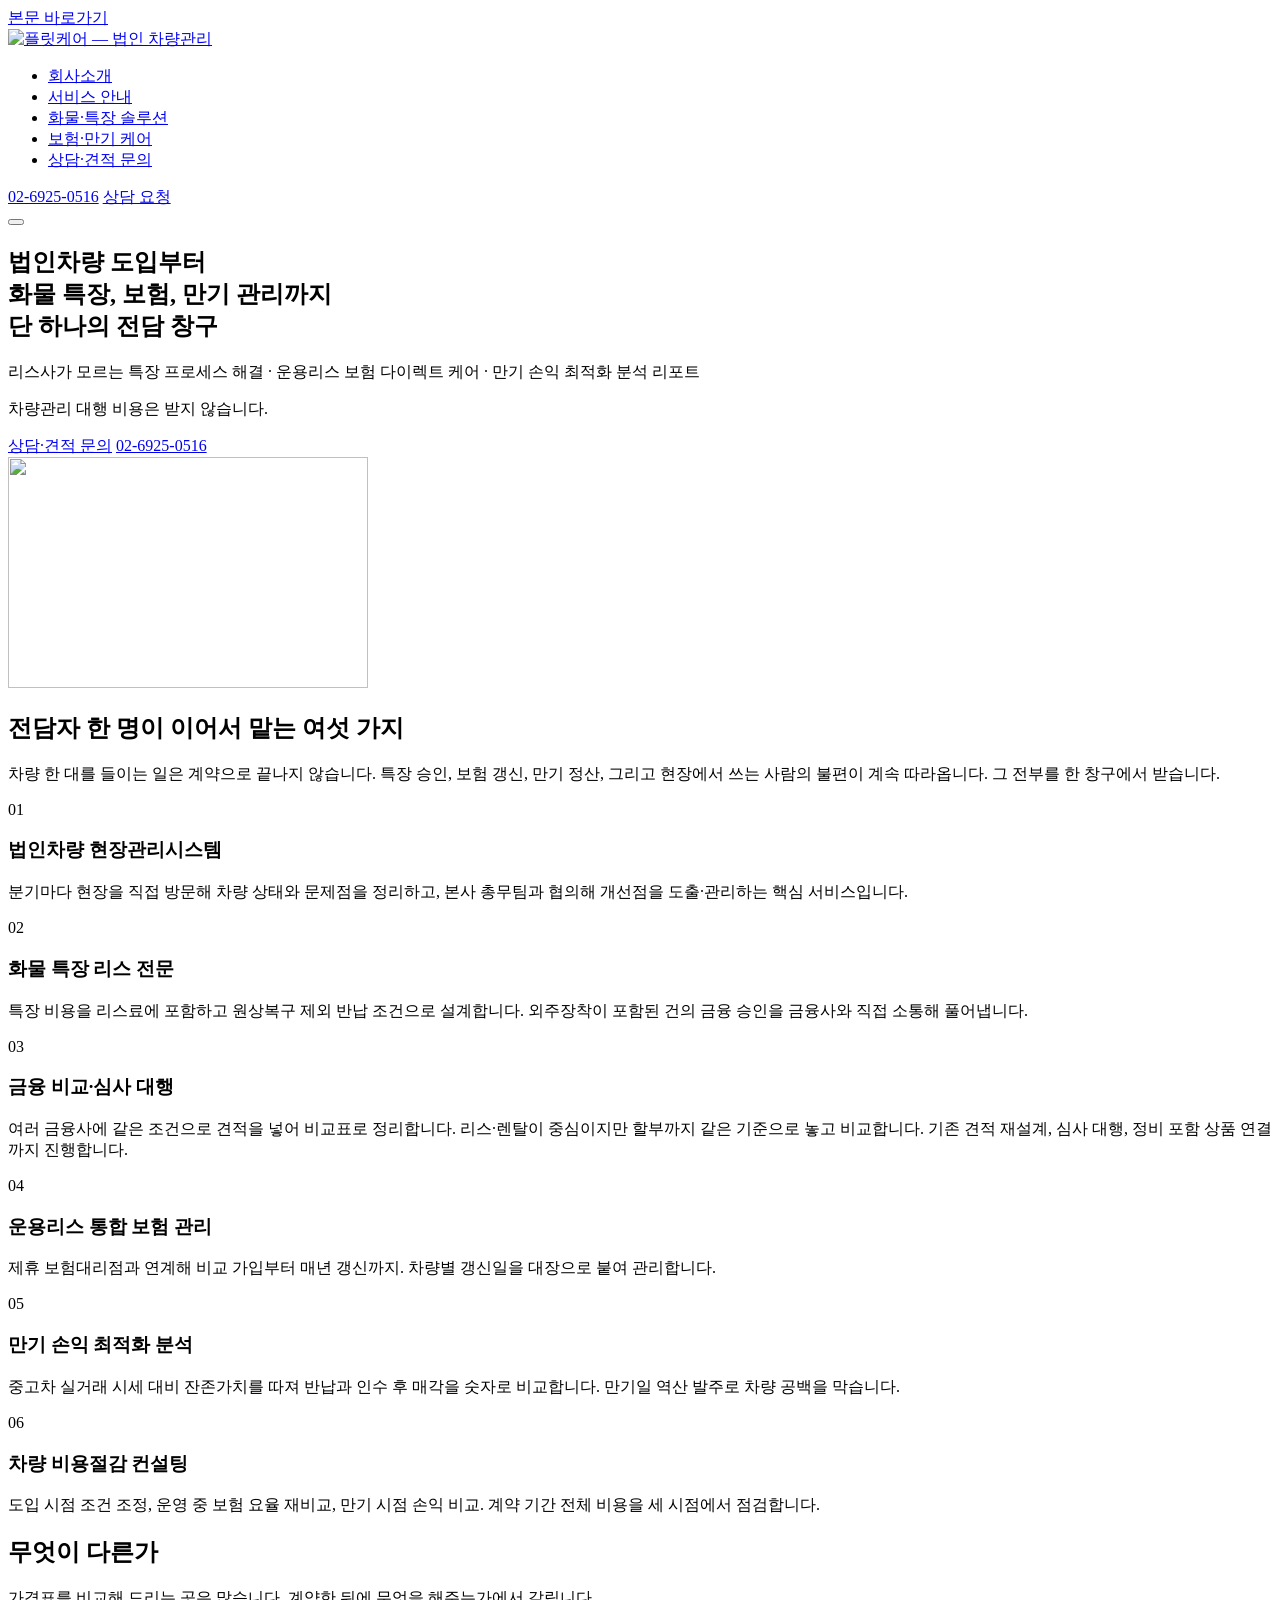
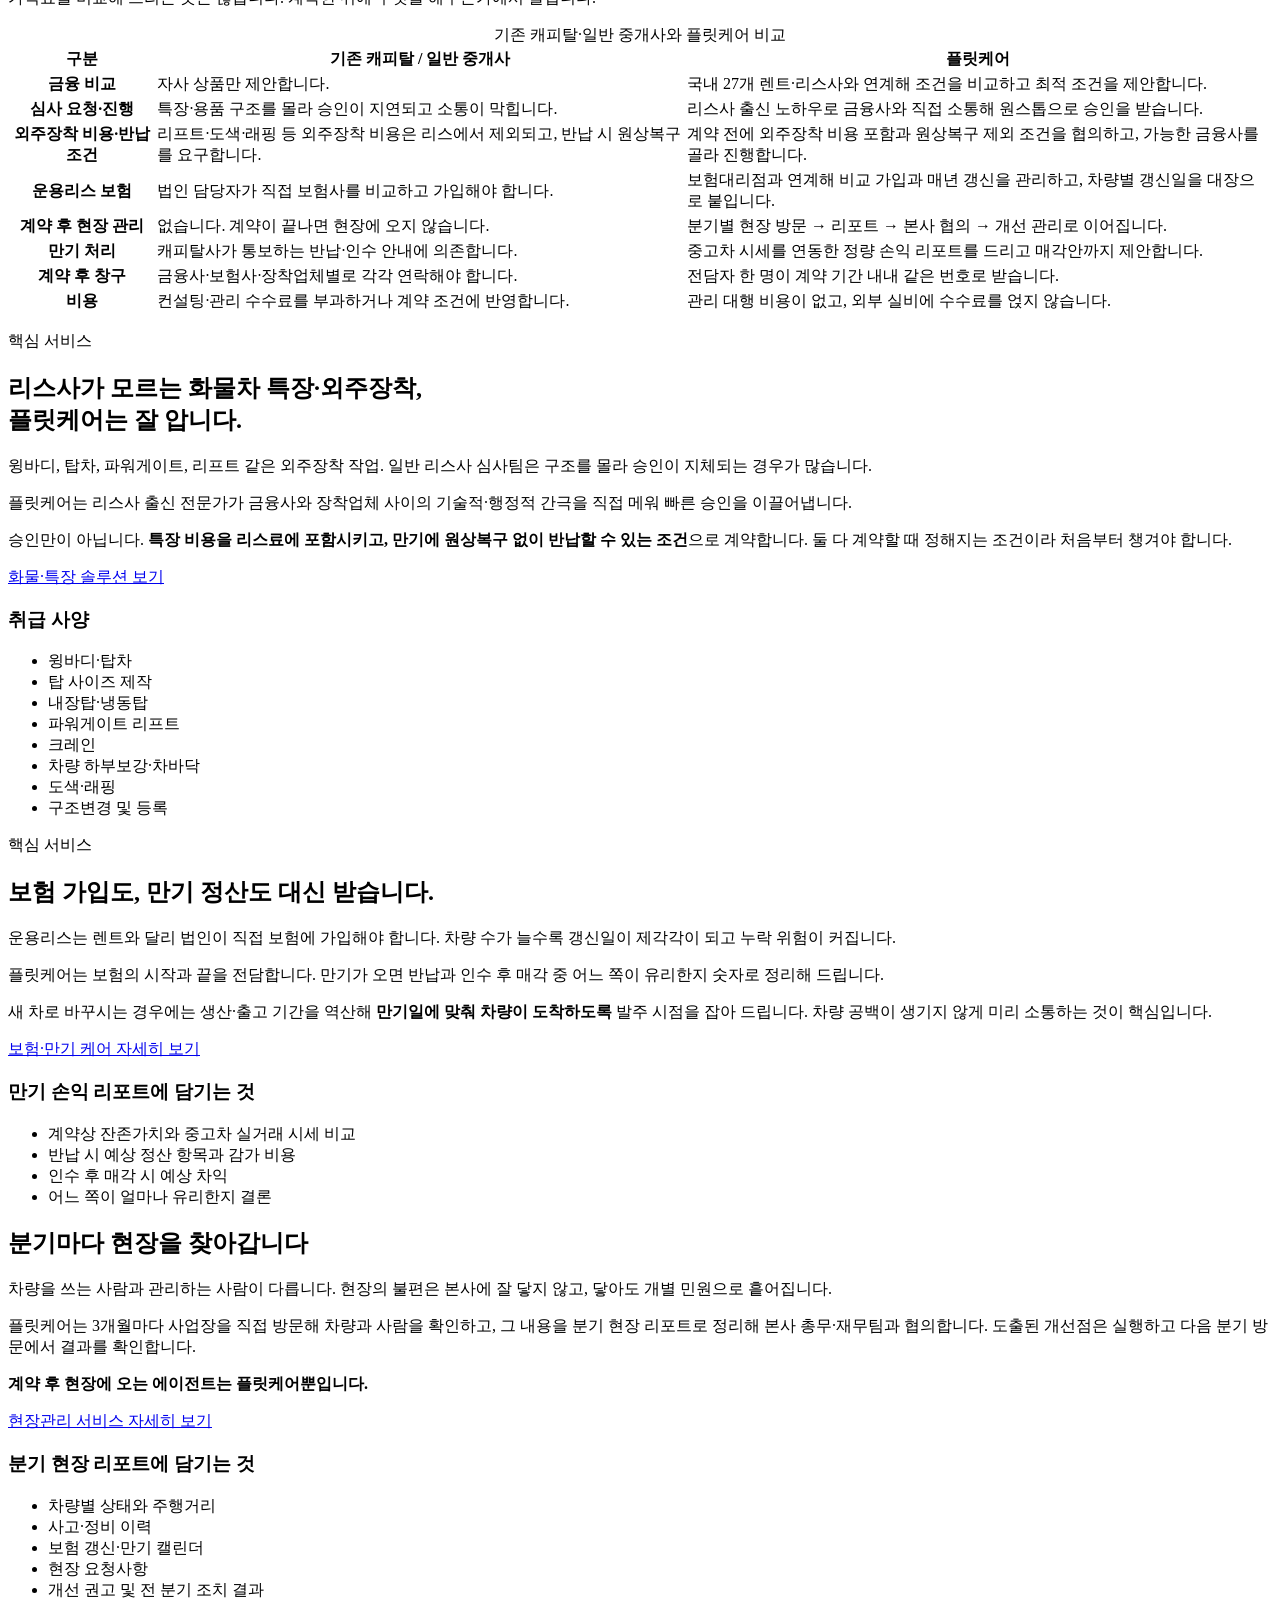
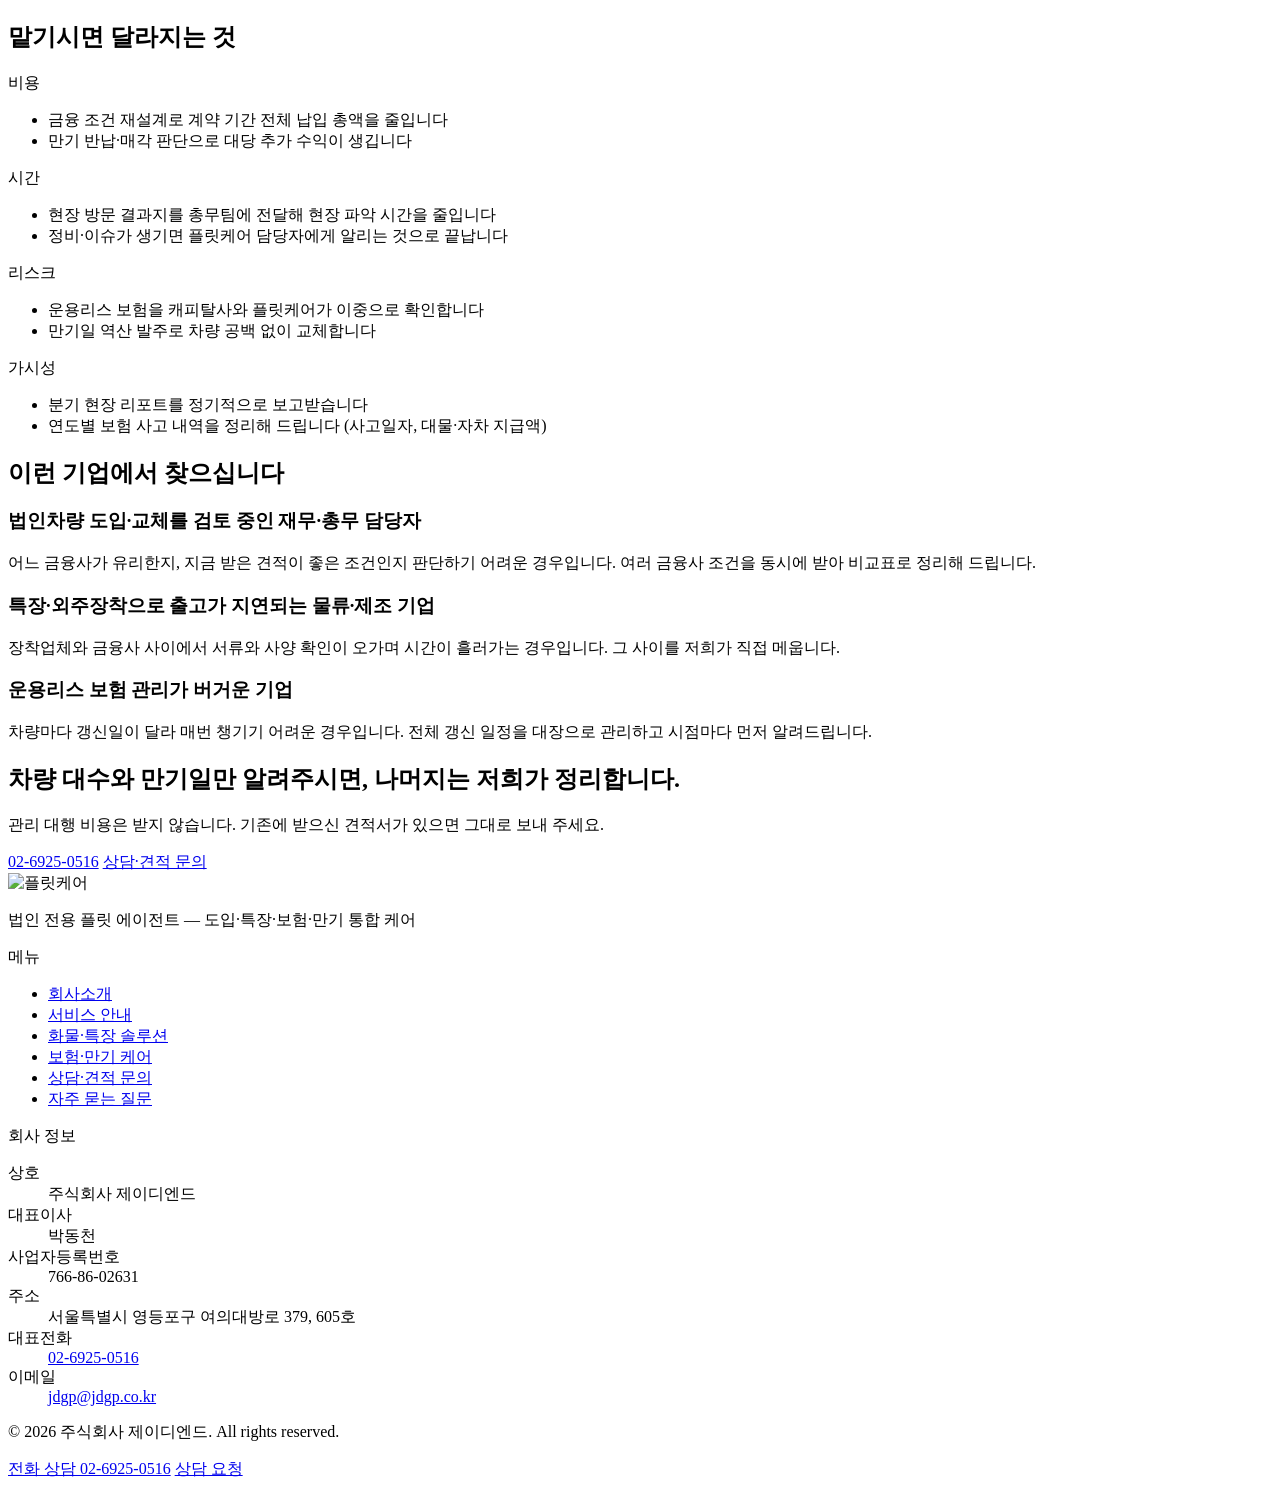
==== site/index.html @ 1b46db76 "플릿케어 홈페이지 (fleetcare.co.kr) Cloudflare Workers 로 서비스하는 정적 사이트와 관리자 기능.    gen.py                    " ====
<!DOCTYPE html>
<html lang="ko">
<head>
<meta charset="utf-8">
<meta name="viewport" content="width=device-width, initial-scale=1">
<title>플릿케어 — 법인 전용 플릿 에이전트 | 도입·특장·보험·만기 통합 케어</title>
<meta name="description" content="분기별 현장관리, 화물 특장 리스, 금융 비교·심사 대행, 운용리스 보험, 만기 손익 분석, 비용절감까지 전담자 한 명이 맡습니다. 관리 대행 비용 없음. 02-6925-0516">

<!-- 네이버 서치어드바이저 소유확인 (www / 루트 도메인 각각 등록) -->
<meta name="naver-site-verification" content="53c28ed440f686cbabbb48f0951c99045587370b" />
<meta name="naver-site-verification" content="0e321ec8d27f75ccc712e8a74899867167935637" />
<link rel="canonical" href="https://fleetcare.co.kr/">
<meta name="robots" content="index, follow">

<meta property="og:type" content="website">
<meta property="og:site_name" content="플릿케어">
<meta property="og:locale" content="ko_KR">
<meta property="og:url" content="https://fleetcare.co.kr/">
<meta property="og:title" content="플릿케어 — 법인 전용 플릿 에이전트 | 도입·특장·보험·만기 통합 케어">
<meta property="og:description" content="분기별 현장관리, 화물 특장 리스, 금융 비교·심사 대행, 운용리스 보험, 만기 손익 분석, 비용절감까지 전담자 한 명이 맡습니다. 관리 대행 비용 없음. 02-6925-0516">
<meta property="og:image" content="https://fleetcare.co.kr/assets/og-image.png">
<meta property="og:image:width" content="1200">
<meta property="og:image:height" content="630">
<meta name="twitter:card" content="summary_large_image">

<link rel="icon" href="/assets/favicon.svg" type="image/svg+xml">
<link rel="apple-touch-icon" href="/assets/favicon.svg">
<meta name="theme-color" content="#14293D">

<link rel="preconnect" href="https://cdn.jsdelivr.net" crossorigin>
<link rel="stylesheet" href="https://cdn.jsdelivr.net/gh/orioncactus/pretendard@v1.3.9/dist/web/variable/pretendardvariable.min.css">
<link rel="stylesheet" href="/css/style.css">

<script src="/js/main.js" defer></script>
</head>
<body class="home">

<a class="skip" href="#main">본문 바로가기</a>

<header class="hdr">
  <div class="wrap hdr-in">
    <a class="hdr-logo" href="/" aria-label="플릿케어 홈">
      <img src="/assets/logo.svg" alt="플릿케어 — 법인 차량관리" width="222" height="45">
    </a>

    <nav class="gnb" id="gnb" aria-label="주요 메뉴">
      <ul>
        <li><a href="/about">회사소개</a></li>
        <li><a href="/service">서비스 안내</a></li>
        <li><a href="/truck">화물·특장 솔루션</a></li>
        <li><a href="/care">보험·만기 케어</a></li>
        <li><a href="/contact">상담·견적 문의</a></li>
      </ul>
    </nav>

    <div class="hdr-cta">
      <a class="hdr-tel" href="tel:0269250516">02-6925-0516</a>
      <a class="btn btn-ink" href="/contact">상담 요청</a>
    </div>

    <button class="hdr-menu" type="button" id="menuBtn" aria-expanded="false" aria-controls="gnb" aria-label="메뉴 열기">
      <span></span><span></span><span></span>
    </button>
  </div>
</header>

<main id="main">

  <section class="hero">
    <div class="wrap hero-in">
      <div class="hero-copy">
        <h1><span class="ed" data-edit="index:66da9957f6">법인차량 도입부터<br>화물 특장, 보험, 만기 관리까지<br>단 하나의 전담 창구</span></h1>
        <p class="hero-sub"><span class="ed" data-edit="index:6e5b95bc28">리스사가 모르는 특장 프로세스 해결 · 운용리스 보험 다이렉트 케어 · 만기 손익 최적화 분석 리포트</span></p>
        <p class="hero-free"><span class="ed" data-edit="index:33d507bbda">차량관리 대행 비용은 받지 않습니다.</span></p>
        <div class="hero-btns">
          <a class="btn btn-ink btn-lg" href="/contact">상담·견적 문의</a>
          <a class="btn btn-line btn-lg" href="tel:0269250516">02-6925-0516</a>
        </div>
      </div>
      <div class="hero-mark" aria-hidden="true">
        <img src="/assets/symbol.svg" alt="" width="360" height="231">
      </div>
    </div>
  </section>

  <section class="sec">
    <div class="wrap">
      <h2 class="h2"><span class="ed" data-edit="index:3924c53747">전담자 한 명이 이어서 맡는 여섯 가지</span></h2>
      <p class="sec-lead measure"><span class="ed" data-edit="index:5f2aec33eb">차량 한 대를 들이는 일은 계약으로 끝나지 않습니다. 특장 승인, 보험 갱신, 만기 정산, 그리고 현장에서 쓰는 사람의 불편이 계속 따라옵니다. 그 전부를 한 창구에서 받습니다.</span></p>

      <div class="val6">
        <article>
          <p class="val-n"><span class="ed" data-edit="index:ddfe163345">01</span></p>
          <h3><span class="ed" data-edit="index:30f347c731">법인차량 현장관리시스템</span></h3>
          <p><span class="ed" data-edit="index:02c7a40b10">분기마다 현장을 직접 방문해 차량 상태와 문제점을 정리하고, 본사 총무팀과 협의해 개선점을 도출·관리하는 핵심 서비스입니다.</span></p>
        </article>
        <article>
          <p class="val-n"><span class="ed" data-edit="index:bcac9d1d8e">02</span></p>
          <h3><span class="ed" data-edit="index:23382834d5">화물 특장 리스 전문</span></h3>
          <p><span class="ed" data-edit="index:cc0edb8a08">특장 비용을 리스료에 포함하고 원상복구 제외 반납 조건으로 설계합니다. 외주장착이 포함된 건의 금융 승인을 금융사와 직접 소통해 풀어냅니다.</span></p>
        </article>
        <article>
          <p class="val-n"><span class="ed" data-edit="index:3ea6c91e24">03</span></p>
          <h3><span class="ed" data-edit="index:f58c3d5ecd">금융 비교·심사 대행</span></h3>
          <p><span class="ed" data-edit="index:ec78b0c661">여러 금융사에 같은 조건으로 견적을 넣어 비교표로 정리합니다. 리스·렌탈이 중심이지만 할부까지 같은 기준으로 놓고 비교합니다. 기존 견적 재설계, 심사 대행, 정비 포함 상품 연결까지 진행합니다.</span></p>
        </article>
        <article>
          <p class="val-n"><span class="ed" data-edit="index:798f861ee7">04</span></p>
          <h3><span class="ed" data-edit="index:0eb456fc63">운용리스 통합 보험 관리</span></h3>
          <p><span class="ed" data-edit="index:d1f397447d">제휴 보험대리점과 연계해 비교 가입부터 매년 갱신까지. 차량별 갱신일을 대장으로 붙여 관리합니다.</span></p>
        </article>
        <article>
          <p class="val-n"><span class="ed" data-edit="index:28a5c28185">05</span></p>
          <h3><span class="ed" data-edit="index:0eb3c2eb50">만기 손익 최적화 분석</span></h3>
          <p><span class="ed" data-edit="index:c8e387ab5c">중고차 실거래 시세 대비 잔존가치를 따져 반납과 인수 후 매각을 숫자로 비교합니다. 만기일 역산 발주로 차량 공백을 막습니다.</span></p>
        </article>
        <article>
          <p class="val-n"><span class="ed" data-edit="index:7316b3d5fe">06</span></p>
          <h3><span class="ed" data-edit="index:b1f21b0bfd">차량 비용절감 컨설팅</span></h3>
          <p><span class="ed" data-edit="index:5b53ecd833">도입 시점 조건 조정, 운영 중 보험 요율 재비교, 만기 시점 손익 비교. 계약 기간 전체 비용을 세 시점에서 점검합니다.</span></p>
        </article>
      </div>
    </div>
  </section>

  <section class="sec sec-paper">
    <div class="wrap">
      <h2 class="h2"><span class="ed" data-edit="index:9cee6368a1">무엇이 다른가</span></h2>
      <p class="sec-lead measure"><span class="ed" data-edit="index:6f8dcb9afe">가격표를 비교해 드리는 곳은 많습니다. 계약한 뒤에 무엇을 해주는가에서 갈립니다.</span></p>

      <div class="cmp-wrap">
        <table class="cmp">
          <caption class="sr-only"><span class="ed" data-edit="index:98a4f593aa">기존 캐피탈·일반 중개사와 플릿케어 비교</span></caption>
          <thead>
            <tr>
              <th scope="col"><span class="ed" data-edit="index:af2feed6ce">구분</span></th>
              <th scope="col"><span class="ed" data-edit="index:0f96fed164">기존 캐피탈 / 일반 중개사</span></th>
              <th scope="col" class="cmp-us"><span class="ed" data-edit="index:f0245aaa14">플릿케어</span></th>
            </tr>
          </thead>
          <tbody>
            <tr>
              <th scope="row"><span class="ed" data-edit="index:089c40f3fc">금융 비교</span></th>
              <td><span class="ed" data-edit="index:386acd8b0f">자사 상품만 제안합니다.</span></td>
              <td class="cmp-us"><span class="ed" data-edit="index:6ff9235bc7">국내 27개 렌트·리스사와 연계해 조건을 비교하고 최적 조건을 제안합니다.</span></td>
            </tr>
            <tr>
              <th scope="row"><span class="ed" data-edit="index:94aa41fede">심사 요청·진행</span></th>
              <td><span class="ed" data-edit="index:7ee5acd8aa">특장·용품 구조를 몰라 승인이 지연되고 소통이 막힙니다.</span></td>
              <td class="cmp-us"><span class="ed" data-edit="index:5483d62903">리스사 출신 노하우로 금융사와 직접 소통해 원스톱으로 승인을 받습니다.</span></td>
            </tr>
            <tr>
              <th scope="row"><span class="ed" data-edit="index:00d2cc5c95">외주장착 비용·반납조건</span></th>
              <td><span class="ed" data-edit="index:9a5cdae63b">리프트·도색·래핑 등 외주장착 비용은 리스에서 제외되고, 반납 시 원상복구를 요구합니다.</span></td>
              <td class="cmp-us"><span class="ed" data-edit="index:c9f9f7682d">계약 전에 외주장착 비용 포함과 원상복구 제외 조건을 협의하고, 가능한 금융사를 골라 진행합니다.</span></td>
            </tr>
            <tr>
              <th scope="row"><span class="ed" data-edit="index:dc5ef88e7c">운용리스 보험</span></th>
              <td><span class="ed" data-edit="index:5193af93c5">법인 담당자가 직접 보험사를 비교하고 가입해야 합니다.</span></td>
              <td class="cmp-us"><span class="ed" data-edit="index:b1b78ea083">보험대리점과 연계해 비교 가입과 매년 갱신을 관리하고, 차량별 갱신일을 대장으로 붙입니다.</span></td>
            </tr>
            <tr>
              <th scope="row"><span class="ed" data-edit="index:c758419920">계약 후 현장 관리</span></th>
              <td><span class="ed" data-edit="index:6d7bc923d8">없습니다. 계약이 끝나면 현장에 오지 않습니다.</span></td>
              <td class="cmp-us"><span class="ed" data-edit="index:ccb408ddef">분기별 현장 방문 → 리포트 → 본사 협의 → 개선 관리로 이어집니다.</span></td>
            </tr>
            <tr>
              <th scope="row"><span class="ed" data-edit="index:9d5abd7a4a">만기 처리</span></th>
              <td><span class="ed" data-edit="index:7cdacc1e92">캐피탈사가 통보하는 반납·인수 안내에 의존합니다.</span></td>
              <td class="cmp-us"><span class="ed" data-edit="index:8388d20ba5">중고차 시세를 연동한 정량 손익 리포트를 드리고 매각안까지 제안합니다.</span></td>
            </tr>
            <tr>
              <th scope="row"><span class="ed" data-edit="index:a81640f2ac">계약 후 창구</span></th>
              <td><span class="ed" data-edit="index:1c125164e5">금융사·보험사·장착업체별로 각각 연락해야 합니다.</span></td>
              <td class="cmp-us"><span class="ed" data-edit="index:d7587fdde6">전담자 한 명이 계약 기간 내내 같은 번호로 받습니다.</span></td>
            </tr>
            <tr>
              <th scope="row"><span class="ed" data-edit="index:5b4db159b7">비용</span></th>
              <td><span class="ed" data-edit="index:14d3042bfd">컨설팅·관리 수수료를 부과하거나 계약 조건에 반영합니다.</span></td>
              <td class="cmp-us"><span class="ed" data-edit="index:534ccd2fbe">관리 대행 비용이 없고, 외부 실비에 수수료를 얹지 않습니다.</span></td>
            </tr>
          </tbody>
        </table>
      </div>
    </div>
  </section>

  <section class="sec killer">
    <div class="wrap">
      <p class="killer-tag"><span class="ed" data-edit="index:d7d7d14ae7">핵심 서비스</span></p>
      <h2 class="h2 h2-inv"><span class="ed" data-edit="index:2b0aa77de9">리스사가 모르는 화물차 특장·외주장착,<br>플릿케어는 잘 압니다.</span></h2>
      <div class="killer-grid">
        <div>
          <p class="killer-lead"><span class="ed" data-edit="index:c7291f7219">윙바디, 탑차, 파워게이트, 리프트 같은 외주장착 작업. 일반 리스사 심사팀은 구조를 몰라 승인이 지체되는 경우가 많습니다.</span></p>
          <p class="killer-lead"><span class="ed" data-edit="index:4097c235df">플릿케어는 리스사 출신 전문가가 금융사와 장착업체 사이의 기술적·행정적 간극을 직접 메워 빠른 승인을 이끌어냅니다.</span></p>
          <p class="killer-lead"><span class="ed" data-edit="index:7c1b793072">승인만이 아닙니다. <strong>특장 비용을 리스료에 포함시키고, 만기에 원상복구 없이 반납할 수 있는 조건</strong>으로 계약합니다. 둘 다 계약할 때 정해지는 조건이라 처음부터 챙겨야 합니다.</span></p>
          <a class="btn btn-green btn-lg" href="/truck">화물·특장 솔루션 보기</a>
        </div>
        <div class="killer-specs">
          <h3 class="killer-specs-h"><span class="ed" data-edit="index:58e937a461">취급 사양</span></h3>
          <ul>
            <li><span class="ed" data-edit="index:e4275a84ff">윙바디·탑차</span></li><li><span class="ed" data-edit="index:395e7ef6c3">탑 사이즈 제작</span></li>
            <li><span class="ed" data-edit="index:6dd36d14db">내장탑·냉동탑</span></li><li><span class="ed" data-edit="index:447b598565">파워게이트 리프트</span></li>
            <li><span class="ed" data-edit="index:498a695fb7">크레인</span></li><li><span class="ed" data-edit="index:2f84d7407a">차량 하부보강·차바닥</span></li>
            <li><span class="ed" data-edit="index:f19649b75e">도색·래핑</span></li><li><span class="ed" data-edit="index:d8e90c5ced">구조변경 및 등록</span></li>
          </ul>
        </div>
      </div>
    </div>
  </section>

  <section class="sec">
    <div class="wrap">
      <p class="killer-tag killer-tag-ink"><span class="ed" data-edit="index:d7d7d14ae7-1">핵심 서비스</span></p>
      <h2 class="h2"><span class="ed" data-edit="index:15b69972f0">보험 가입도, 만기 정산도 대신 받습니다.</span></h2>
      <div class="two">
        <div>
          <p class="lead"><span class="ed" data-edit="index:9f7b709ee6">운용리스는 렌트와 달리 법인이 직접 보험에 가입해야 합니다. 차량 수가 늘수록 갱신일이 제각각이 되고 누락 위험이 커집니다.</span></p>
          <p class="lead"><span class="ed" data-edit="index:7f25d88506">플릿케어는 보험의 시작과 끝을 전담합니다. 만기가 오면 반납과 인수 후 매각 중 어느 쪽이 유리한지 숫자로 정리해 드립니다.</span></p>
          <p class="lead"><span class="ed" data-edit="index:6b49821d18">새 차로 바꾸시는 경우에는 생산·출고 기간을 역산해 <strong>만기일에 맞춰 차량이 도착하도록</strong> 발주 시점을 잡아 드립니다. 차량 공백이 생기지 않게 미리 소통하는 것이 핵심입니다.</span></p>
          <p><a class="tlink" href="/care">보험·만기 케어 자세히 보기</a></p>
        </div>
        <div class="note-card">
          <h3><span class="ed" data-edit="index:8286ee25a6">만기 손익 리포트에 담기는 것</span></h3>
          <ul class="ck">
            <li><span class="ed" data-edit="index:97839de0b2">계약상 잔존가치와 중고차 실거래 시세 비교</span></li>
            <li><span class="ed" data-edit="index:ac0b2b9442">반납 시 예상 정산 항목과 감가 비용</span></li>
            <li><span class="ed" data-edit="index:6ed490aa76">인수 후 매각 시 예상 차익</span></li>
            <li><span class="ed" data-edit="index:22fd4374a5">어느 쪽이 얼마나 유리한지 결론</span></li>
          </ul>
        </div>
      </div>
    </div>
  </section>

  <section class="sec">
    <div class="wrap">
      <h2 class="h2"><span class="ed" data-edit="index:a84c3ae237">분기마다 현장을 찾아갑니다</span></h2>
      <div class="two">
        <div>
          <p class="lead"><span class="ed" data-edit="index:fcf2bec785">차량을 쓰는 사람과 관리하는 사람이 다릅니다. 현장의 불편은 본사에 잘 닿지 않고, 닿아도 개별 민원으로 흩어집니다.</span></p>
          <p class="lead"><span class="ed" data-edit="index:409cdb551d">플릿케어는 3개월마다 사업장을 직접 방문해 차량과 사람을 확인하고, 그 내용을 분기 현장 리포트로 정리해 본사 총무·재무팀과 협의합니다. 도출된 개선점은 실행하고 다음 분기 방문에서 결과를 확인합니다.</span></p>
          <p class="lead"><span class="ed" data-edit="index:7d7f6c84c4"><strong>계약 후 현장에 오는 에이전트는 플릿케어뿐입니다.</strong></span></p>
          <p><a class="tlink" href="/service#field">현장관리 서비스 자세히 보기</a></p>
        </div>
        <div class="note-card">
          <h3><span class="ed" data-edit="index:f01f6bcd24">분기 현장 리포트에 담기는 것</span></h3>
          <ul class="ck">
            <li><span class="ed" data-edit="index:92248cd7f2">차량별 상태와 주행거리</span></li>
            <li><span class="ed" data-edit="index:ad5ea1a3b5">사고·정비 이력</span></li>
            <li><span class="ed" data-edit="index:a591bcb89d">보험 갱신·만기 캘린더</span></li>
            <li><span class="ed" data-edit="index:c19b2d4801">현장 요청사항</span></li>
            <li><span class="ed" data-edit="index:1676dae5eb">개선 권고 및 전 분기 조치 결과</span></li>
          </ul>
        </div>
      </div>
    </div>
  </section>

  <section class="sec">
    <div class="wrap">
      <h2 class="h2"><span class="ed" data-edit="index:8d7df878af">맡기시면 달라지는 것</span></h2>
      <div class="effect">
        <article>
          <p class="effect-k"><span class="ed" data-edit="index:5b4db159b7-1">비용</span></p>
          <ul class="ck">
            <li><span class="ed" data-edit="index:6972ff6b39">금융 조건 재설계로 계약 기간 전체 납입 총액을 줄입니다</span></li>
            <li><span class="ed" data-edit="index:6414024fb0">만기 반납·매각 판단으로 대당 추가 수익이 생깁니다</span></li>
          </ul>
        </article>
        <article>
          <p class="effect-k"><span class="ed" data-edit="index:6c35133c47">시간</span></p>
          <ul class="ck">
            <li><span class="ed" data-edit="index:bd56948bb8">현장 방문 결과지를 총무팀에 전달해 현장 파악 시간을 줄입니다</span></li>
            <li><span class="ed" data-edit="index:44e79933b3">정비·이슈가 생기면 플릿케어 담당자에게 알리는 것으로 끝납니다</span></li>
          </ul>
        </article>
        <article>
          <p class="effect-k"><span class="ed" data-edit="index:720097a06c">리스크</span></p>
          <ul class="ck">
            <li><span class="ed" data-edit="index:c5cc0a0405">운용리스 보험을 캐피탈사와 플릿케어가 이중으로 확인합니다</span></li>
            <li><span class="ed" data-edit="index:d2b9c207a6">만기일 역산 발주로 차량 공백 없이 교체합니다</span></li>
          </ul>
        </article>
        <article>
          <p class="effect-k"><span class="ed" data-edit="index:801af69fbf">가시성</span></p>
          <ul class="ck">
            <li><span class="ed" data-edit="index:6e6ecc6b71">분기 현장 리포트를 정기적으로 보고받습니다</span></li>
            <li><span class="ed" data-edit="index:6d08a24e54">연도별 보험 사고 내역을 정리해 드립니다 (사고일자, 대물·자차 지급액)</span></li>
          </ul>
        </article>
      </div>
    </div>
  </section>

  <section class="sec sec-paper">
    <div class="wrap">
      <h2 class="h2"><span class="ed" data-edit="index:5fa1d2a768">이런 기업에서 찾으십니다</span></h2>
      <div class="target">
        <article>
          <h3><span class="ed" data-edit="index:8f79c9e236">법인차량 도입·교체를 검토 중인 재무·총무 담당자</span></h3>
          <p><span class="ed" data-edit="index:0dc3ad2f82">어느 금융사가 유리한지, 지금 받은 견적이 좋은 조건인지 판단하기 어려운 경우입니다. 여러 금융사 조건을 동시에 받아 비교표로 정리해 드립니다.</span></p>
        </article>
        <article>
          <h3><span class="ed" data-edit="index:dd3b188217">특장·외주장착으로 출고가 지연되는 물류·제조 기업</span></h3>
          <p><span class="ed" data-edit="index:bab2e03254">장착업체와 금융사 사이에서 서류와 사양 확인이 오가며 시간이 흘러가는 경우입니다. 그 사이를 저희가 직접 메웁니다.</span></p>
        </article>
        <article>
          <h3><span class="ed" data-edit="index:178b523c14">운용리스 보험 관리가 버거운 기업</span></h3>
          <p><span class="ed" data-edit="index:5f4c68805e">차량마다 갱신일이 달라 매번 챙기기 어려운 경우입니다. 전체 갱신 일정을 대장으로 관리하고 시점마다 먼저 알려드립니다.</span></p>
        </article>
      </div>
    </div>
  </section>

  <section class="cta">
    <div class="wrap cta-in">
      <div>
        <h2><span class="ed" data-edit="common:381b7627bd">차량 대수와 만기일만 알려주시면, 나머지는 저희가 정리합니다.</span></h2>
        <p><span class="ed" data-edit="common:3ecfc7955c">관리 대행 비용은 받지 않습니다. 기존에 받으신 견적서가 있으면 그대로 보내 주세요.</span></p>
      </div>
      <div class="cta-btns">
        <a class="btn btn-green btn-lg" href="tel:0269250516">02-6925-0516</a>
        <a class="btn btn-ghost btn-lg" href="/contact">상담·견적 문의</a>
      </div>
    </div>
  </section>


</main>

<footer class="ftr">
  <div class="wrap ftr-in">
    <div class="ftr-brand">
      <img src="/assets/logo-white.svg" alt="플릿케어" width="200" height="41">
      <p class="ftr-tag"><span class="ed" data-edit="common:0d13723362">법인 전용 플릿 에이전트 — 도입·특장·보험·만기 통합 케어</span></p>
    </div>

    <nav class="ftr-nav" aria-label="사이트 메뉴">
      <p class="ftr-h"><span class="ed" data-edit="common:076925c571">메뉴</span></p>
      <ul><li><a href="/about">회사소개</a></li><li><a href="/service">서비스 안내</a></li><li><a href="/truck">화물·특장 솔루션</a></li><li><a href="/care">보험·만기 케어</a></li><li><a href="/contact">상담·견적 문의</a></li><li><a href="/faq">자주 묻는 질문</a></li></ul>
    </nav>

    <div class="ftr-info">
      <p class="ftr-h"><span class="ed" data-edit="common:04c7732988">회사 정보</span></p>
      <dl>
        <div><dt><span class="ed" data-edit="common:5f0e2c9b01">상호</span></dt><dd><span class="ed" data-edit="common:3c1bfd30a8">주식회사 제이디엔드</span></dd></div>
        <div><dt><span class="ed" data-edit="common:120372c65f">대표이사</span></dt><dd><span class="ed" data-edit="common:734f220740">박동천</span></dd></div>
        <div><dt><span class="ed" data-edit="common:dd86c376c1">사업자등록번호</span></dt><dd><span class="ed" data-edit="common:a6c40b58d8">766-86-02631</span></dd></div>
        <div><dt><span class="ed" data-edit="common:117bab8097">주소</span></dt><dd><span class="ed" data-edit="common:d5e1c39d47">서울특별시 영등포구 여의대방로 379, 605호</span></dd></div>
        <div><dt><span class="ed" data-edit="common:cc90791fff">대표전화</span></dt><dd><a href="tel:0269250516">02-6925-0516</a></dd></div>
        <div><dt><span class="ed" data-edit="common:3c37764a2b">이메일</span></dt><dd><a href="mailto:jdgp@jdgp.co.kr">jdgp@jdgp.co.kr</a></dd></div>
      </dl>
    </div>
  </div>
  <div class="wrap ftr-copy">
    <p><span class="ed" data-edit="common:36a7528cda">© 2026 주식회사 제이디엔드. All rights reserved.</span></p>
  </div>
</footer>

<div class="mbar">
  <a class="mbar-tel" href="tel:0269250516">전화 상담 02-6925-0516</a>
  <a class="mbar-form" href="/contact">상담 요청</a>
</div>

</body>
</html>
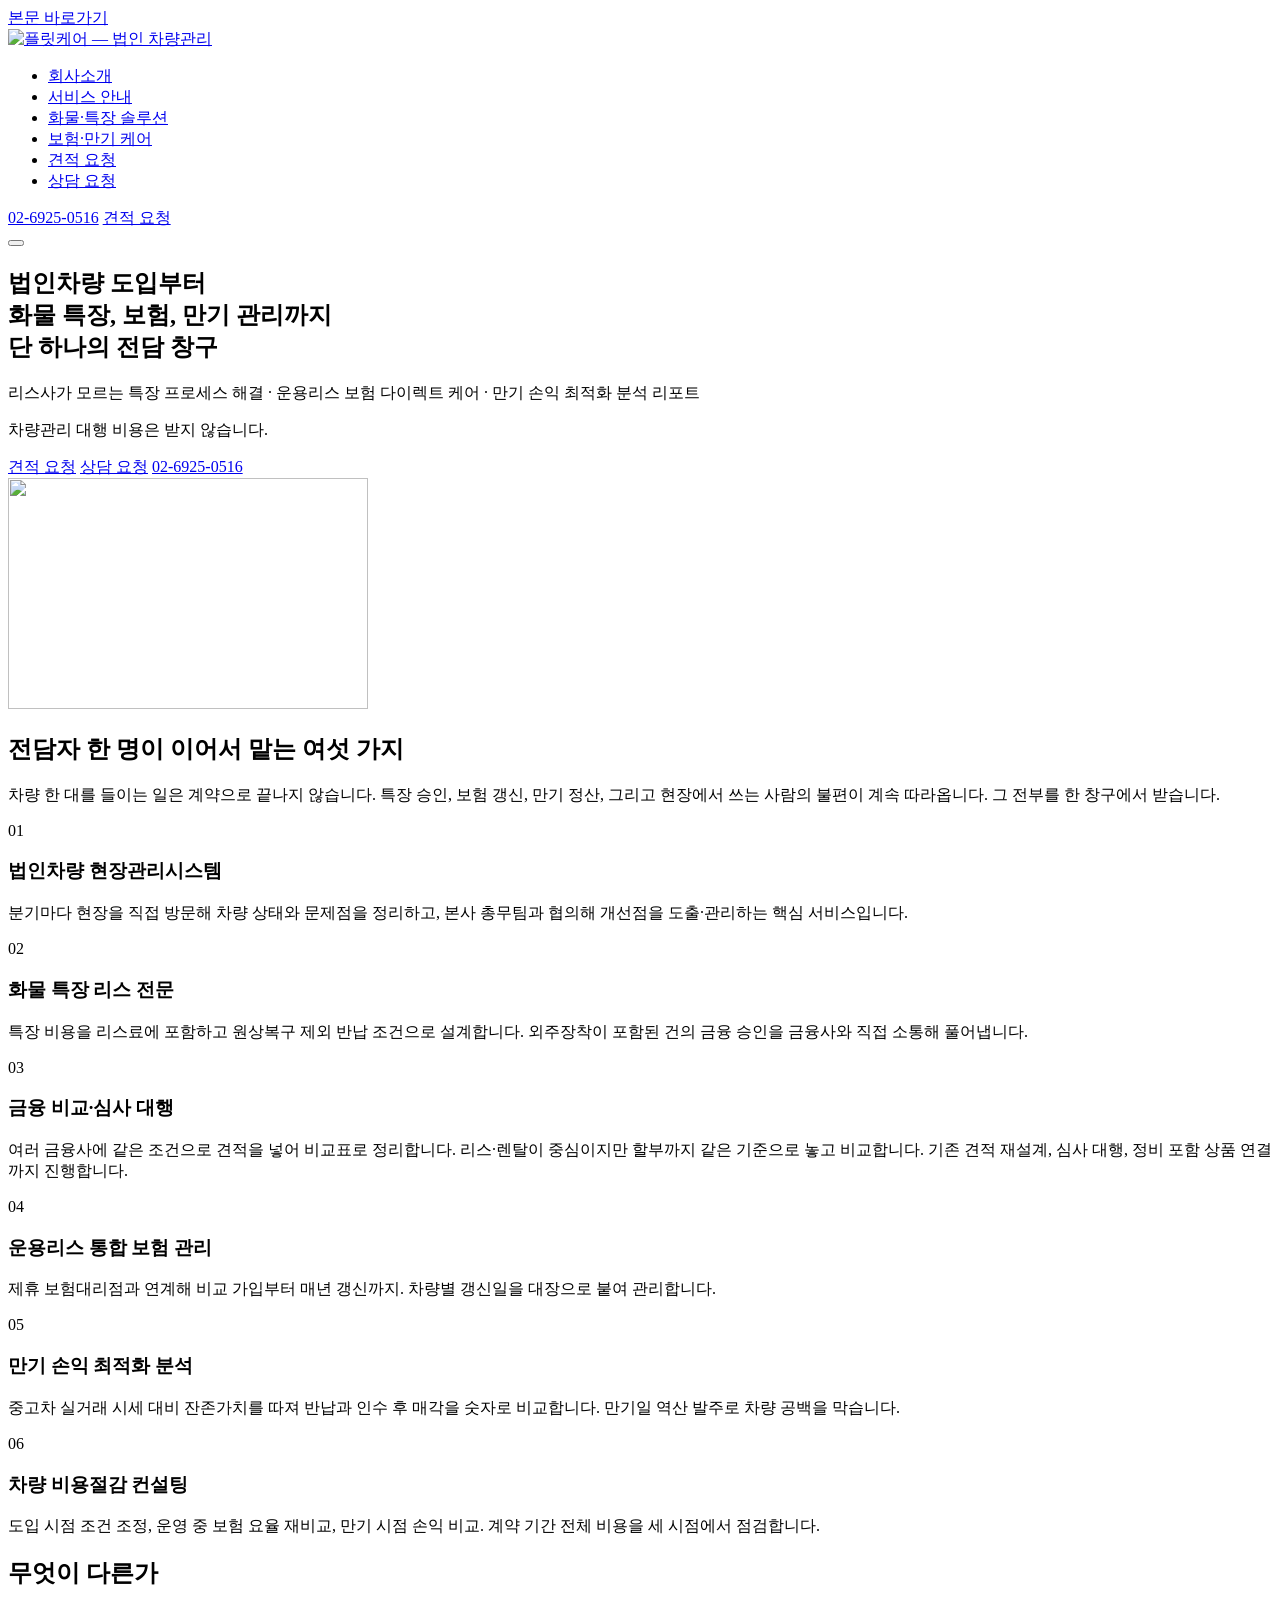
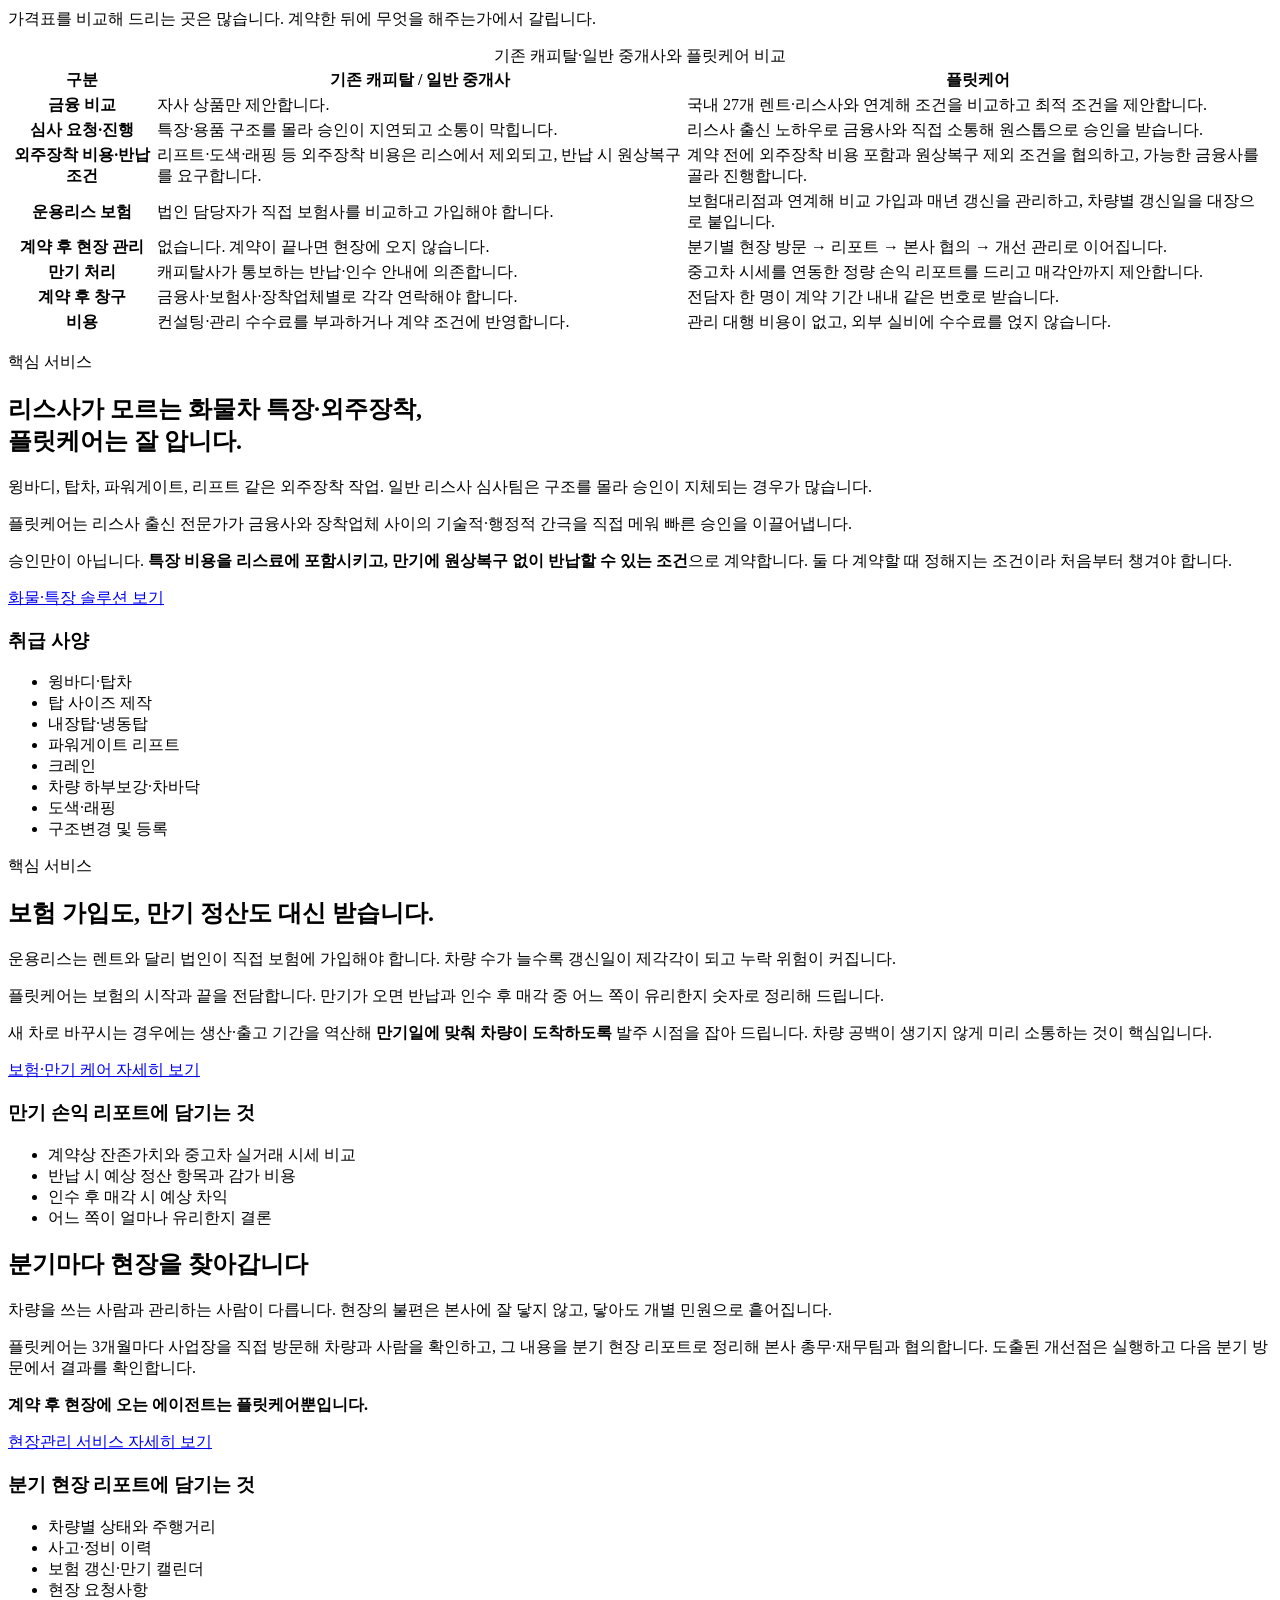
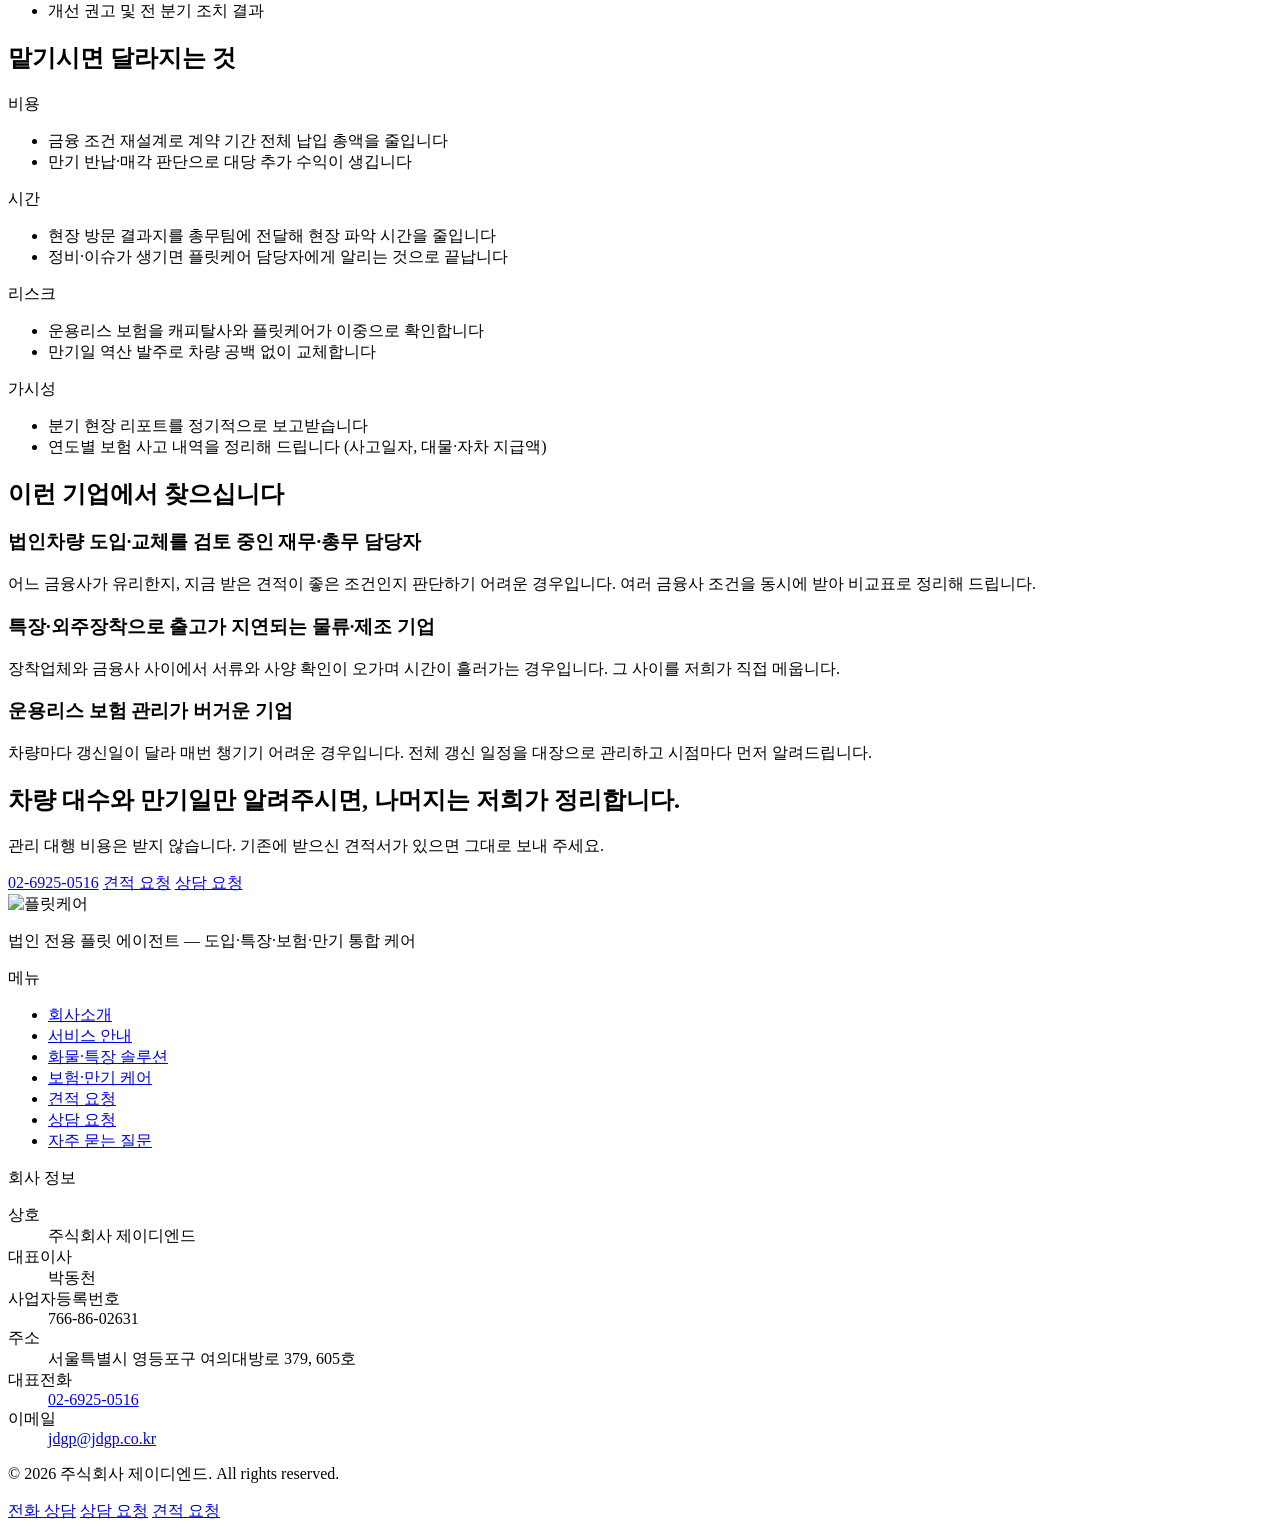
==== commit f384179f: "견적 요청 페이지 추가 · 상담 요청과 분리 - /quote 신설: 차량 → 특장·외주장착 → 계약 조건 → 신청자 4단계 폼   (mytruck 견적 폼 방식, 예상 차량가 실시" ====
--- a/site/index.html
+++ b/site/index.html
@@ -49,13 +49,14 @@
         <li><a href="/service">서비스 안내</a></li>
         <li><a href="/truck">화물·특장 솔루션</a></li>
         <li><a href="/care">보험·만기 케어</a></li>
-        <li><a href="/contact">상담·견적 문의</a></li>
+        <li><a href="/quote">견적 요청</a></li>
+        <li><a href="/contact">상담 요청</a></li>
       </ul>
     </nav>
 
     <div class="hdr-cta">
       <a class="hdr-tel" href="tel:0269250516">02-6925-0516</a>
-      <a class="btn btn-ink" href="/contact">상담 요청</a>
+      <a class="btn btn-ink" href="/quote">견적 요청</a>
     </div>
 
     <button class="hdr-menu" type="button" id="menuBtn" aria-expanded="false" aria-controls="gnb" aria-label="메뉴 열기">
@@ -73,7 +74,8 @@
         <p class="hero-sub"><span class="ed" data-edit="index:6e5b95bc28">리스사가 모르는 특장 프로세스 해결 · 운용리스 보험 다이렉트 케어 · 만기 손익 최적화 분석 리포트</span></p>
         <p class="hero-free"><span class="ed" data-edit="index:33d507bbda">차량관리 대행 비용은 받지 않습니다.</span></p>
         <div class="hero-btns">
-          <a class="btn btn-ink btn-lg" href="/contact">상담·견적 문의</a>
+          <a class="btn btn-ink btn-lg" href="/quote">견적 요청</a>
+          <a class="btn btn-line btn-lg" href="/contact">상담 요청</a>
           <a class="btn btn-line btn-lg" href="tel:0269250516">02-6925-0516</a>
         </div>
       </div>
@@ -321,7 +323,8 @@
       </div>
       <div class="cta-btns">
         <a class="btn btn-green btn-lg" href="tel:0269250516">02-6925-0516</a>
-        <a class="btn btn-ghost btn-lg" href="/contact">상담·견적 문의</a>
+        <a class="btn btn-ghost btn-lg" href="/quote">견적 요청</a>
+        <a class="btn btn-ghost btn-lg" href="/contact">상담 요청</a>
       </div>
     </div>
   </section>
@@ -338,7 +341,7 @@
 
     <nav class="ftr-nav" aria-label="사이트 메뉴">
       <p class="ftr-h"><span class="ed" data-edit="common:076925c571">메뉴</span></p>
-      <ul><li><a href="/about">회사소개</a></li><li><a href="/service">서비스 안내</a></li><li><a href="/truck">화물·특장 솔루션</a></li><li><a href="/care">보험·만기 케어</a></li><li><a href="/contact">상담·견적 문의</a></li><li><a href="/faq">자주 묻는 질문</a></li></ul>
+      <ul><li><a href="/about">회사소개</a></li><li><a href="/service">서비스 안내</a></li><li><a href="/truck">화물·특장 솔루션</a></li><li><a href="/care">보험·만기 케어</a></li><li><a href="/quote">견적 요청</a></li><li><a href="/contact">상담 요청</a></li><li><a href="/faq">자주 묻는 질문</a></li></ul>
     </nav>
 
     <div class="ftr-info">
@@ -359,8 +362,9 @@
 </footer>
 
 <div class="mbar">
-  <a class="mbar-tel" href="tel:0269250516">전화 상담 02-6925-0516</a>
-  <a class="mbar-form" href="/contact">상담 요청</a>
+  <a class="mbar-tel" href="tel:0269250516" aria-label="전화 상담 02-6925-0516">전화 상담</a>
+  <a class="mbar-ask" href="/contact">상담 요청</a>
+  <a class="mbar-form" href="/quote">견적 요청</a>
 </div>
 
 </body>
